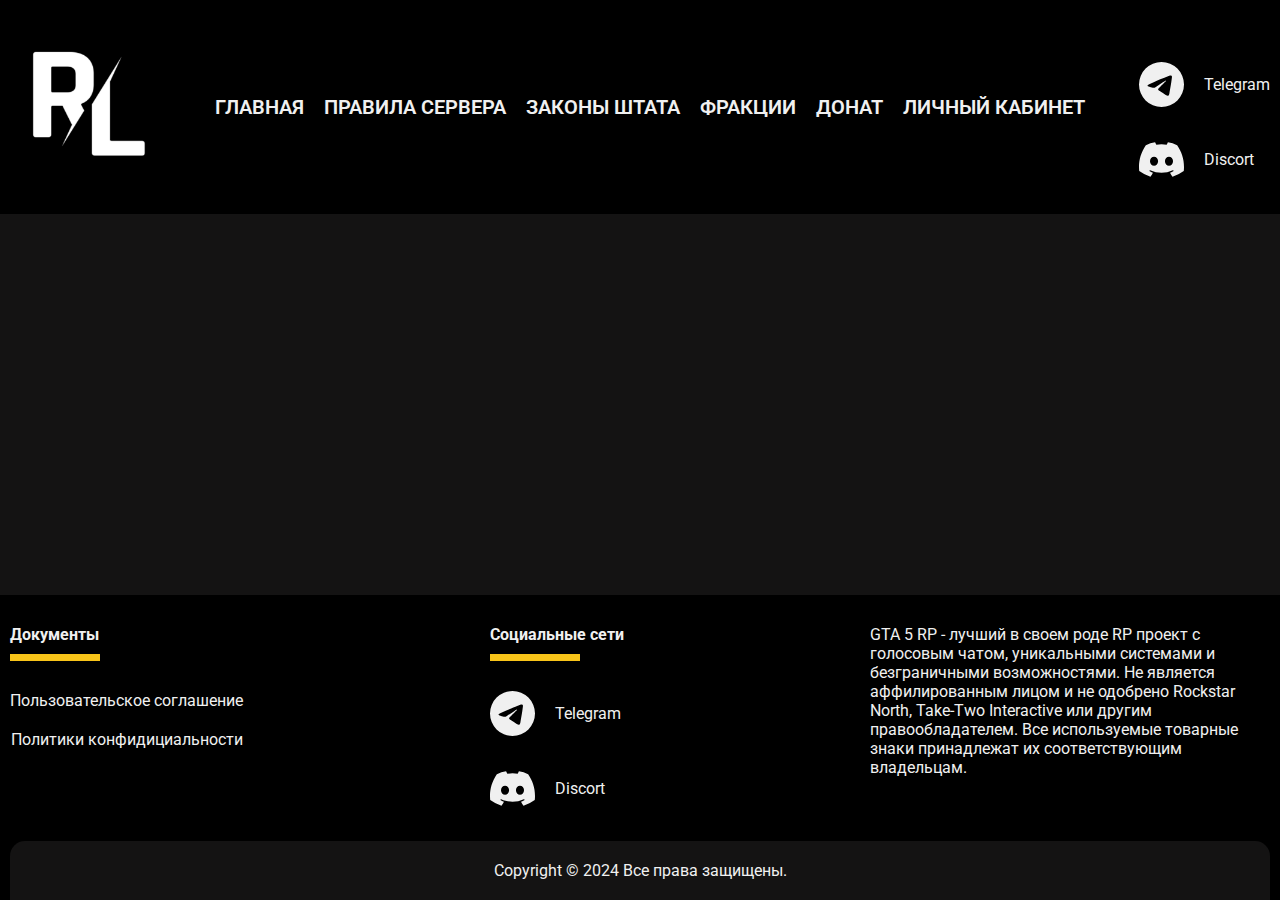
==== donat.html @ 2b6de6b2 "com6" ====
<!DOCTYPE html>
<html lang="ru">
  <head>
    <meta charset="UTF-8" />
    <meta name="viewport" content="width=device-width, initial-scale=1.0" />
    <meta name="author" content="dimas1993_13" />
    <link rel="stylesheet" href="./css/style.css" />
    <link rel="preconnect" href="https://fonts.googleapis.com" />
    <link rel="preconnect" href="https://fonts.gstatic.com" crossorigin />
    <link
      href="https://fonts.googleapis.com/css2?family=Roboto:ital,wght@0,100;0,300;0,400;0,500;0,700;0,900;1,100;1,300;1,400;1,500;1,700;1,900&display=swap"
      rel="stylesheet"
    />
    <title>GTA</title>
  </head>
  <body>
    <div class="wrapper">
      <header class="header">
        <div class="container">
          <div class="header__inner">
            <div class="logo">
              <a href="./index.html" class="logo__link"
                ><img src="./img/logo/logo.png" alt="logo" class="logo__img"
              /></a>
            </div>
            <ul class="nav__list">
              <li class="nav__item">
                <a href="./index.html" class="nav__link">Главная</a>
              </li>
              <li class="nav__item">
                <a href="./server-rules.html" class="nav__link"
                  >Правила сервера</a
                >
              </li>
              <li class="nav__item">
                <a href="./state-laws.html" class="nav__link">Законы штата</a>
              </li>
              <li class="nav__item">
                <a href="./fractions.html" class="nav__link">Фракции</a>
              </li>
              <li class="nav__item">
                <a href="./donat.html" class="nav__link">Донат</a>
              </li>
              <li class="nav__item">
                <a href="#" class="nav__link">Личный кабинет</a>
              </li>
            </ul>
            <ul class="social__list">
              <li class="social__item">
                <a href="#" class="social__link">
                  <svg
                    xmlns="http://www.w3.org/2000/svg"
                    fill="currentColor"
                    class="social__svg telegram"
                    viewBox="0 0 16 16"
                  >
                    <path
                      d="M16 8A8 8 0 1 1 0 8a8 8 0 0 1 16 0M8.287 5.906q-1.168.486-4.666 2.01-.567.225-.595.442c-.03.243.275.339.69.47l.175.055c.408.133.958.288 1.243.294q.39.01.868-.32 3.269-2.206 3.374-2.23c.05-.012.12-.026.166.016s.042.12.037.141c-.03.129-1.227 1.241-1.846 1.817-.193.18-.33.307-.358.336a8 8 0 0 1-.188.186c-.38.366-.664.64.015 1.088.327.216.589.393.85.571.284.194.568.387.936.629q.14.092.27.187c.331.236.63.448.997.414.214-.02.435-.22.547-.82.265-1.417.786-4.486.906-5.751a1.4 1.4 0 0 0-.013-.315.34.34 0 0 0-.114-.217.53.53 0 0 0-.31-.093c-.3.005-.763.166-2.984 1.09"
                    />
                  </svg>
                  <p class="social__name">Telegram</p>
                </a>
              </li>
              <li class="social__item">
                <a href="#" class="social__link">
                  <svg
                    xmlns="http://www.w3.org/2000/svg"
                    fill="currentColor"
                    class="social__svg discord"
                    viewBox="0 0 16 16"
                  >
                    <path
                      d="M13.545 2.907a13.2 13.2 0 0 0-3.257-1.011.05.05 0 0 0-.052.025c-.141.25-.297.577-.406.833a12.2 12.2 0 0 0-3.658 0 8 8 0 0 0-.412-.833.05.05 0 0 0-.052-.025c-1.125.194-2.22.534-3.257 1.011a.04.04 0 0 0-.021.018C.356 6.024-.213 9.047.066 12.032q.003.022.021.037a13.3 13.3 0 0 0 3.995 2.02.05.05 0 0 0 .056-.019q.463-.63.818-1.329a.05.05 0 0 0-.01-.059l-.018-.011a9 9 0 0 1-1.248-.595.05.05 0 0 1-.02-.066l.015-.019q.127-.095.248-.195a.05.05 0 0 1 .051-.007c2.619 1.196 5.454 1.196 8.041 0a.05.05 0 0 1 .053.007q.121.1.248.195a.05.05 0 0 1-.004.085 8 8 0 0 1-1.249.594.05.05 0 0 0-.03.03.05.05 0 0 0 .003.041c.24.465.515.909.817 1.329a.05.05 0 0 0 .056.019 13.2 13.2 0 0 0 4.001-2.02.05.05 0 0 0 .021-.037c.334-3.451-.559-6.449-2.366-9.106a.03.03 0 0 0-.02-.019m-8.198 7.307c-.789 0-1.438-.724-1.438-1.612s.637-1.613 1.438-1.613c.807 0 1.45.73 1.438 1.613 0 .888-.637 1.612-1.438 1.612m5.316 0c-.788 0-1.438-.724-1.438-1.612s.637-1.613 1.438-1.613c.807 0 1.451.73 1.438 1.613 0 .888-.631 1.612-1.438 1.612"
                    />
                  </svg>
                  <p class="social__name">Discort</p>
                </a>
              </li>
            </ul>
          </div>
        </div>
      </header>
      <main class="main"></main>
      <footer class="footer">
        <div class="container">
          <div class="footer__inner">
            <div class="footer__document">
              <h4 class="h4__title">Документы</h4>
              <div class="delimiter"></div>
              <ul class="document__list">
                <li class="document__item">
                  <a href="#" class="document__link"
                    >Пользовательское соглашение</a
                  >
                </li>
                <li class="document__item">
                  Политики конфидициальности<a
                    href="#"
                    class="document__link"
                  ></a>
                </li>
              </ul>
            </div>
            <div class="footer__social">
              <h4 class="h4__title">Социальные сети</h4>
              <div class="delimiter"></div>
              <ul class="social__list">
                <li class="social__item">
                  <a href="#" class="social__link">
                    <svg
                      xmlns="http://www.w3.org/2000/svg"
                      fill="currentColor"
                      class="social__svg telegram"
                      viewBox="0 0 16 16"
                    >
                      <path
                        d="M16 8A8 8 0 1 1 0 8a8 8 0 0 1 16 0M8.287 5.906q-1.168.486-4.666 2.01-.567.225-.595.442c-.03.243.275.339.69.47l.175.055c.408.133.958.288 1.243.294q.39.01.868-.32 3.269-2.206 3.374-2.23c.05-.012.12-.026.166.016s.042.12.037.141c-.03.129-1.227 1.241-1.846 1.817-.193.18-.33.307-.358.336a8 8 0 0 1-.188.186c-.38.366-.664.64.015 1.088.327.216.589.393.85.571.284.194.568.387.936.629q.14.092.27.187c.331.236.63.448.997.414.214-.02.435-.22.547-.82.265-1.417.786-4.486.906-5.751a1.4 1.4 0 0 0-.013-.315.34.34 0 0 0-.114-.217.53.53 0 0 0-.31-.093c-.3.005-.763.166-2.984 1.09"
                      />
                    </svg>
                    <p class="social__name">Telegram</p>
                  </a>
                </li>
                <li class="social__item">
                  <a href="#" class="social__link">
                    <svg
                      xmlns="http://www.w3.org/2000/svg"
                      fill="currentColor"
                      class="social__svg discord"
                      viewBox="0 0 16 16"
                    >
                      <path
                        d="M13.545 2.907a13.2 13.2 0 0 0-3.257-1.011.05.05 0 0 0-.052.025c-.141.25-.297.577-.406.833a12.2 12.2 0 0 0-3.658 0 8 8 0 0 0-.412-.833.05.05 0 0 0-.052-.025c-1.125.194-2.22.534-3.257 1.011a.04.04 0 0 0-.021.018C.356 6.024-.213 9.047.066 12.032q.003.022.021.037a13.3 13.3 0 0 0 3.995 2.02.05.05 0 0 0 .056-.019q.463-.63.818-1.329a.05.05 0 0 0-.01-.059l-.018-.011a9 9 0 0 1-1.248-.595.05.05 0 0 1-.02-.066l.015-.019q.127-.095.248-.195a.05.05 0 0 1 .051-.007c2.619 1.196 5.454 1.196 8.041 0a.05.05 0 0 1 .053.007q.121.1.248.195a.05.05 0 0 1-.004.085 8 8 0 0 1-1.249.594.05.05 0 0 0-.03.03.05.05 0 0 0 .003.041c.24.465.515.909.817 1.329a.05.05 0 0 0 .056.019 13.2 13.2 0 0 0 4.001-2.02.05.05 0 0 0 .021-.037c.334-3.451-.559-6.449-2.366-9.106a.03.03 0 0 0-.02-.019m-8.198 7.307c-.789 0-1.438-.724-1.438-1.612s.637-1.613 1.438-1.613c.807 0 1.45.73 1.438 1.613 0 .888-.637 1.612-1.438 1.612m5.316 0c-.788 0-1.438-.724-1.438-1.612s.637-1.613 1.438-1.613c.807 0 1.451.73 1.438 1.613 0 .888-.631 1.612-1.438 1.612"
                      />
                    </svg>
                    <p class="social__name">Discort</p>
                  </a>
                </li>
              </ul>
            </div>
            <div class="footer__description">
              <p class="description__text">
                GTA 5 RP - лучший в своем роде RP проект c голосовым чатом,
                уникальными системами и безграничными возможностями. Не является
                аффилированным лицом и не одобрено Rockstar North, Take-Two
                Interactive или другим правообладателем. Все используемые
                товарные знаки принадлежат их соответствующим владельцам.
              </p>
            </div>
          </div>
          <div class="footer__bottom">
            <p class="footer__copyright">
              Copyright © 2024 Все права защищены.
            </p>
          </div>
        </div>
      </footer>
    </div>
  </body>
</html>
---- css/style.css ----
html {
  box-sizing: border-box;
}
*,
*::after,
*::before {
  box-sizing: inherit;
  margin: 0;
  padding: 0;
}
ul {
  list-style-type: none;
}
a {
  text-decoration: none;
  color: inherit;
}
.container {
  max-width: 1650px;
  margin: 0 auto;
  padding: 0 10px;
}

body {
  background-color: #141313;
  font-family: 'Roboto', sans-serif;
  /* font-family: "Lobster", sans-serif; */
  font-size: 16px;
  color: #f0f0f0;
}
html,
body {
  height: 100%;
}
.wrapper {
  min-height: 100%;
  display: flex;
  flex-direction: column;
}
.main {
  flex-grow: 1;
}

/* header */
.header {
  background-color: rgb(0, 0, 0);
}

.header__inner {
  padding: 30px 0;
  display: flex;
  justify-content: space-between;
  align-items: center;
  gap: 30px;
}

.logo__img {
  width: 150px;
}
.nav__list {
  display: flex;
  justify-content: center;
  align-items: center;
  gap: 20px;
  font-size: 20px;
  text-transform: uppercase;
}
.nav__item {
  font-weight: 600;
  transition: color 0.2s ease-in;
}
.nav__item:hover {
  color: #f8c419;
}
.social__list {
  display: flex;
  justify-content: center;
  align-items: center;
  gap: 30px;
}

.social__svg {
  width: 45px;
  color: #f0f0f0;
  transition: color 0.2s ease-in;
}
.social__svg:hover {
  color: #f8c419;
}

/* home */

.home {
  position: relative;
  background-image: url(.././img/home/home-bg2.jpg);
  background-repeat: no-repeat;
  background-position: center center;
  background-size: cover;
}
.home::before {
  content: '';
  position: absolute;
  width: 100%;
  height: 100%;
  background-color: #0000006b;
}
.home__inner {
  position: relative;
  padding: 100px 0 120px;
}
.title-h2 {
  font-size: 50px;
}
.title-h1 span {
  color: #f8c419;
}
.title-h1 {
  font-size: 250px;
}
.home-subtitle__wrapper {
  padding: 20px 0 20px 3px;
}
.home-subtitle {
  font-size: 25px;
  border-left: 10px solid #f8c419;
  padding-left: 20px;
}
.home__link-wrapper {
  padding-top: 20px;
  padding-left: 3px;
}
.home__link {
  padding: 20px 50px;
  background-color: #f8c419;
  text-transform: uppercase;
  font-size: 35px;
  font-weight: 500;
  transition: all 0.2s ease;
}
.home__link:hover {
  background-color: #141313;
  color: #f8c419;
}

/* present */

.present {
  background-color: #141313;
}
.present__inner {
  display: flex;
  gap: 20px;
  padding: 100px 0 100px;
}
.present__img-wrapper {
}
.present__img {
  border-radius: 20px;
  width: 800px;
}

.present__description {
  text-align: start;
}
.title-h3 {
  font-size: 75px;
}
.title-h2--uppercase {
  text-transform: uppercase;
}
.title-h3--yellow {
  text-transform: uppercase;
  color: #f8c419;
}
.present__text {
  padding-top: 40px;
  font-size: 30px;
  font-weight: 500;
  color: #f0f0f0;
  line-height: 1.5;
  text-align: start;
  max-width: 1116px;
}

/* step */

.step {
  background: #000000;
  background: linear-gradient(0deg, #000000 38%, #141313 100%);
}
.step__inner {
  padding: 110px 0 110px;
  display: flex;
  flex-direction: column;
  align-items: center;
  justify-content: space-between;
  gap:20px;
}

.title-h2--uppercase {
  text-transform: uppercase;
}

.title-h2--pt{
  padding-top: 25px;
}
.step__list {
  padding-top: 80px;
  display: flex;
  justify-content: space-between;
  gap: 30px;
}
.step__item {
}
.step__card {
  display: flex;
  align-items:start;
  flex-direction: column;
  gap: 25px;
  padding: 25px 0 ;
  max-width: 500px;
}
.title__h4 {
}
.title-h4--uppercase {
  text-transform: uppercase;
}
.title-h4--yellow{
  color: #f8c419;
}

.step__card-text {

  font-size: 20px;
  font-weight: 500;
  color: #f0f0f0;
  line-height: 1.5;
  text-align: start;
  max-width: 450px ;
}
.step__card-link {
  color: #f8c419
}
.step__card-btn {
}
.step__card-btn {

  padding: 20px 20px;
  background-color: #f8c419;
  text-transform: uppercase;
  font-size: 25px;
  font-weight: 500;
  transition: all 0.2s ease;

}
.step__card-btn:hover {
  background-color: #141313;
  color: #f8c419;
}

/* footer */
.footer {
  background-color: rgb(0, 0, 0);
}
.footer__inner {
  padding: 30px 0;
  display: flex;
  justify-content: space-between;
}
.delimiter {
  margin-top: 10px;
  width: 90px;
  height: 7px;
  background-color: #f8c419;
}

.title__h4 {
  font-size: 30px;
  font-weight: 500;
}
.document__list {
  display: flex;
  flex-direction: column;
  justify-content: center;
  align-items: center;
  gap: 20px;
  margin-top: 30px;
}
.document__item {
  transition: color 0.2s ease-in;
}
.document__item:hover {
  color: #f8c419;
}

.social__list {
  display: flex;
  flex-direction: column;
  align-items: start;

  margin-top: 30px;
}

.social__link {
  display: flex;
  justify-content: center;
  align-items: center;
  gap: 20px;
}

.footer__description {
  max-width: 400px;
}

.footer__bottom {
  background-color: #141313;
  padding: 20px 0;
  border-radius: 15px 15px 0 0;
}
.footer__copyright {
  text-align: center;
}
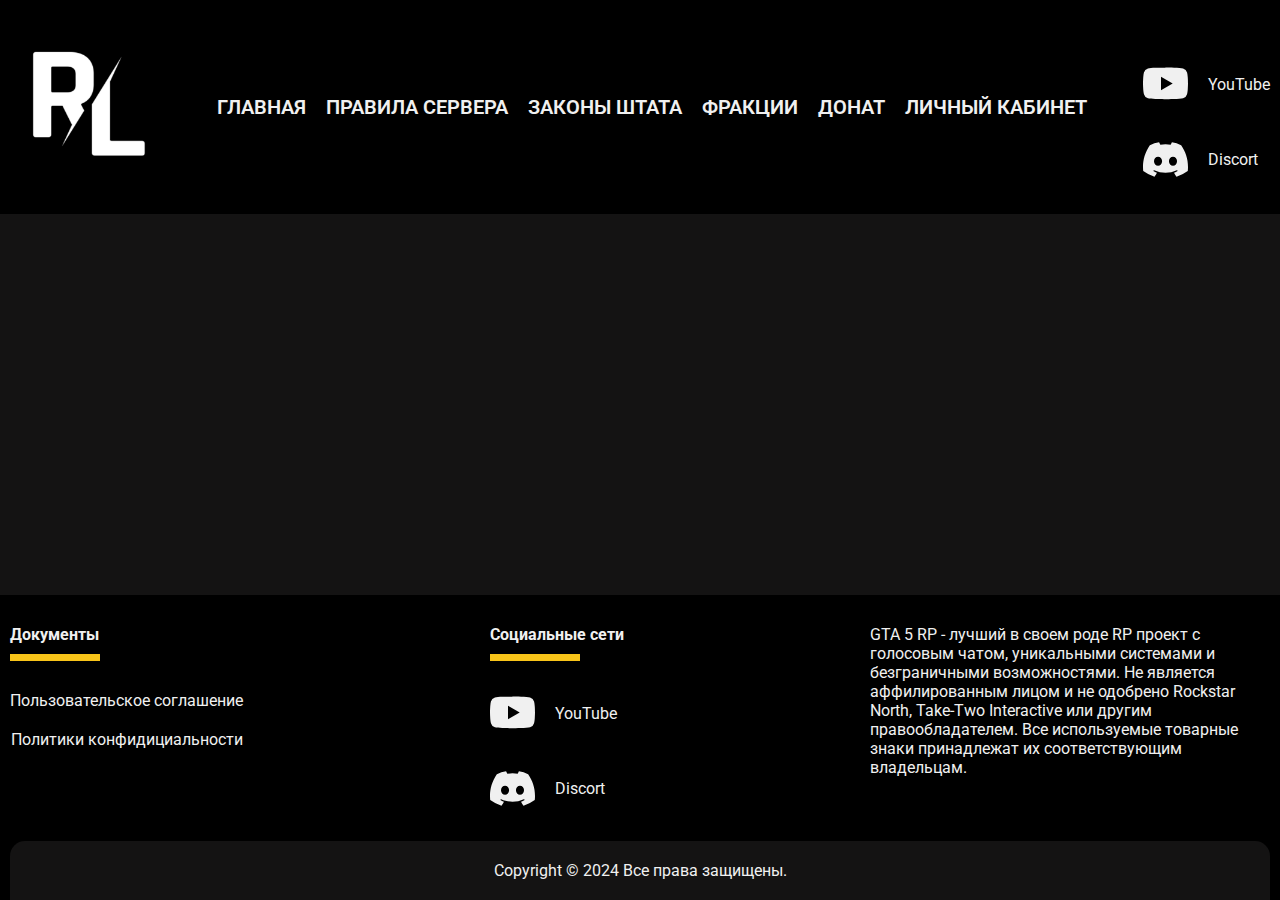
==== commit fc194402: "commit10" ====
--- a/donat.html
+++ b/donat.html
@@ -48,17 +48,10 @@
             <ul class="social__list">
               <li class="social__item">
                 <a href="#" class="social__link">
-                  <svg
-                    xmlns="http://www.w3.org/2000/svg"
-                    fill="currentColor"
-                    class="social__svg telegram"
-                    viewBox="0 0 16 16"
-                  >
-                    <path
-                      d="M16 8A8 8 0 1 1 0 8a8 8 0 0 1 16 0M8.287 5.906q-1.168.486-4.666 2.01-.567.225-.595.442c-.03.243.275.339.69.47l.175.055c.408.133.958.288 1.243.294q.39.01.868-.32 3.269-2.206 3.374-2.23c.05-.012.12-.026.166.016s.042.12.037.141c-.03.129-1.227 1.241-1.846 1.817-.193.18-.33.307-.358.336a8 8 0 0 1-.188.186c-.38.366-.664.64.015 1.088.327.216.589.393.85.571.284.194.568.387.936.629q.14.092.27.187c.331.236.63.448.997.414.214-.02.435-.22.547-.82.265-1.417.786-4.486.906-5.751a1.4 1.4 0 0 0-.013-.315.34.34 0 0 0-.114-.217.53.53 0 0 0-.31-.093c-.3.005-.763.166-2.984 1.09"
-                    />
+                  <svg xmlns="http://www.w3.org/2000/svg" fill="currentColor" class="social__svg youtube" viewBox="0 0 16 16">
+                    <path d="M8.051 1.999h.089c.822.003 4.987.033 6.11.335a2.01 2.01 0 0 1 1.415 1.42c.101.38.172.883.22 1.402l.01.104.022.26.008.104c.065.914.073 1.77.074 1.957v.075c-.001.194-.01 1.108-.082 2.06l-.008.105-.009.104c-.05.572-.124 1.14-.235 1.558a2.01 2.01 0 0 1-1.415 1.42c-1.16.312-5.569.334-6.18.335h-.142c-.309 0-1.587-.006-2.927-.052l-.17-.006-.087-.004-.171-.007-.171-.007c-1.11-.049-2.167-.128-2.654-.26a2.01 2.01 0 0 1-1.415-1.419c-.111-.417-.185-.986-.235-1.558L.09 9.82l-.008-.104A31 31 0 0 1 0 7.68v-.123c.002-.215.01-.958.064-1.778l.007-.103.003-.052.008-.104.022-.26.01-.104c.048-.519.119-1.023.22-1.402a2.01 2.01 0 0 1 1.415-1.42c.487-.13 1.544-.21 2.654-.26l.17-.007.172-.006.086-.003.171-.007A100 100 0 0 1 7.858 2zM6.4 5.209v4.818l4.157-2.408z"/>
                   </svg>
-                  <p class="social__name">Telegram</p>
+                  <p class="social__name">YouTube</p>
                 </a>
               </li>
               <li class="social__item">
@@ -107,17 +100,10 @@
               <ul class="social__list">
                 <li class="social__item">
                   <a href="#" class="social__link">
-                    <svg
-                      xmlns="http://www.w3.org/2000/svg"
-                      fill="currentColor"
-                      class="social__svg telegram"
-                      viewBox="0 0 16 16"
-                    >
-                      <path
-                        d="M16 8A8 8 0 1 1 0 8a8 8 0 0 1 16 0M8.287 5.906q-1.168.486-4.666 2.01-.567.225-.595.442c-.03.243.275.339.69.47l.175.055c.408.133.958.288 1.243.294q.39.01.868-.32 3.269-2.206 3.374-2.23c.05-.012.12-.026.166.016s.042.12.037.141c-.03.129-1.227 1.241-1.846 1.817-.193.18-.33.307-.358.336a8 8 0 0 1-.188.186c-.38.366-.664.64.015 1.088.327.216.589.393.85.571.284.194.568.387.936.629q.14.092.27.187c.331.236.63.448.997.414.214-.02.435-.22.547-.82.265-1.417.786-4.486.906-5.751a1.4 1.4 0 0 0-.013-.315.34.34 0 0 0-.114-.217.53.53 0 0 0-.31-.093c-.3.005-.763.166-2.984 1.09"
-                      />
+                    <svg xmlns="http://www.w3.org/2000/svg" fill="currentColor" class="social__svg youtube" viewBox="0 0 16 16">
+                      <path d="M8.051 1.999h.089c.822.003 4.987.033 6.11.335a2.01 2.01 0 0 1 1.415 1.42c.101.38.172.883.22 1.402l.01.104.022.26.008.104c.065.914.073 1.77.074 1.957v.075c-.001.194-.01 1.108-.082 2.06l-.008.105-.009.104c-.05.572-.124 1.14-.235 1.558a2.01 2.01 0 0 1-1.415 1.42c-1.16.312-5.569.334-6.18.335h-.142c-.309 0-1.587-.006-2.927-.052l-.17-.006-.087-.004-.171-.007-.171-.007c-1.11-.049-2.167-.128-2.654-.26a2.01 2.01 0 0 1-1.415-1.419c-.111-.417-.185-.986-.235-1.558L.09 9.82l-.008-.104A31 31 0 0 1 0 7.68v-.123c.002-.215.01-.958.064-1.778l.007-.103.003-.052.008-.104.022-.26.01-.104c.048-.519.119-1.023.22-1.402a2.01 2.01 0 0 1 1.415-1.42c.487-.13 1.544-.21 2.654-.26l.17-.007.172-.006.086-.003.171-.007A100 100 0 0 1 7.858 2zM6.4 5.209v4.818l4.157-2.408z"/>
                     </svg>
-                    <p class="social__name">Telegram</p>
+                    <p class="social__name">YouTube</p>
                   </a>
                 </li>
                 <li class="social__item">
--- a/css/style.css
+++ b/css/style.css
@@ -84,8 +84,11 @@
   color: #f0f0f0;
   transition: color 0.2s ease-in;
 }
-.social__svg:hover {
-  color: #f8c419;
+.social__svg.discord:hover {
+  color: #1D23BE;
+}
+.social__svg.youtube:hover {
+  color: #FF0000;
 }
 
 /* home */
@@ -153,10 +156,11 @@
   padding: 100px 0 100px;
 }
 .present__img-wrapper {
+  max-width: 800px;
 }
 .present__img {
   border-radius: 20px;
-  width: 800px;
+  width: 100%;
 }
 
 .present__description {
@@ -185,77 +189,175 @@
 /* step */
 
 .step {
-  background: #000000;
-  background: linear-gradient(0deg, #000000 38%, #141313 100%);
+  /* background: #000000;
+  background: linear-gradient(0deg, #000000 38%, #141313 100%); */
+  position: relative;
+  background: url(../img/step/step-bg.jpg) center center / cover no-repeat;
+  width: 100%;
+}
+.step::before {
+  content: '';
+  position: absolute;
+  width: 100%;
+  height: 100%;
+  background-color: #171717a5;
 }
 .step__inner {
-  padding: 110px 0 110px;
+  position: relative;
+  padding: 195px 0 195px;
   display: flex;
   flex-direction: column;
   align-items: center;
   justify-content: space-between;
-  gap:20px;
+  gap: 20px;
 }
 
 .title-h2--uppercase {
   text-transform: uppercase;
 }
 
-.title-h2--pt{
+.title-h2--pt {
   padding-top: 25px;
 }
 .step__list {
   padding-top: 80px;
   display: flex;
-  justify-content: space-between;
+  justify-content: center;
+  align-items: start;
+  flex-wrap: wrap;
   gap: 30px;
-}
-.step__item {
-}
+  margin: 0 auto;
+}
+
 .step__card {
   display: flex;
-  align-items:start;
+  align-items: start;
   flex-direction: column;
   gap: 25px;
-  padding: 25px 0 ;
+  /* padding: 25px 0 ; */
   max-width: 500px;
 }
-.title__h4 {
-}
+
 .title-h4--uppercase {
   text-transform: uppercase;
 }
-.title-h4--yellow{
+.title-h4--yellow {
   color: #f8c419;
 }
 
 .step__card-text {
-
   font-size: 20px;
   font-weight: 500;
   color: #f0f0f0;
   line-height: 1.5;
   text-align: start;
-  max-width: 450px ;
 }
 .step__card-link {
-  color: #f8c419
-}
+  color: #f8c419;
+}
+
 .step__card-btn {
-}
-.step__card-btn {
-
   padding: 20px 20px;
   background-color: #f8c419;
   text-transform: uppercase;
   font-size: 25px;
   font-weight: 500;
   transition: all 0.2s ease;
-
 }
 .step__card-btn:hover {
   background-color: #141313;
   color: #f8c419;
+}
+
+/* adwance */
+
+.adwance {
+  background: #000000;
+  background: linear-gradient(0deg, #000000 38%, #141313 100%);
+}
+
+.awance__inner {
+
+  padding: 110px 15px;
+}
+.adwance__list {
+  
+  display: flex;
+  justify-content: space-around;
+  flex-wrap: wrap;
+  gap: 25px;
+}
+.adwance__item {
+
+  width: 650px;
+  min-height: 350px;
+  background-color:#f8c419;
+
+}
+.adwance__item--bg {
+  background-color:#141313;
+}
+.adwance__item-wrapper1 {
+  padding: 50px 80px;
+  display: flex;
+  flex-direction: column;
+  align-items: center;
+  gap: 20px;
+  
+}
+.adwance__item-wrapper2 {
+
+  padding: 50px 80px;
+  display: flex;
+  flex-direction: column;
+  align-items: center;
+  gap: 20px;
+  color:#000000;
+}
+.adwance__icon{
+width: 60px;
+
+}
+.book{
+
+}
+.chat{
+
+}
+.title__h4 {
+}
+.title-h4--uppercase {
+}
+.adwance__text {
+}
+.adwance__btn1 {
+  padding: 20px 20px;
+  background-color: #f8c419;
+  text-transform: uppercase;
+  
+  color:#000000;
+  font-size: 25px;
+  font-weight: 500;
+  transition: all 0.2s ease;
+}
+.adwance__btn1:hover {
+  background-color: #000000;
+  color: #f8c419;
+}
+.adwance__btn2 {
+  padding: 20px 20px;
+  background-color: #141313;
+  color: #f0f0f0;
+  text-transform: uppercase;
+  font-size: 25px;
+  font-weight: 500;
+  transition: all 0.2s ease;
+}
+.adwance__btn2:hover {
+  /* background-color: #2c2c2c;
+  color: #f8c419; */
+  background-color: #faf607;
+  color: #000000;
 }
 
 /* footer */
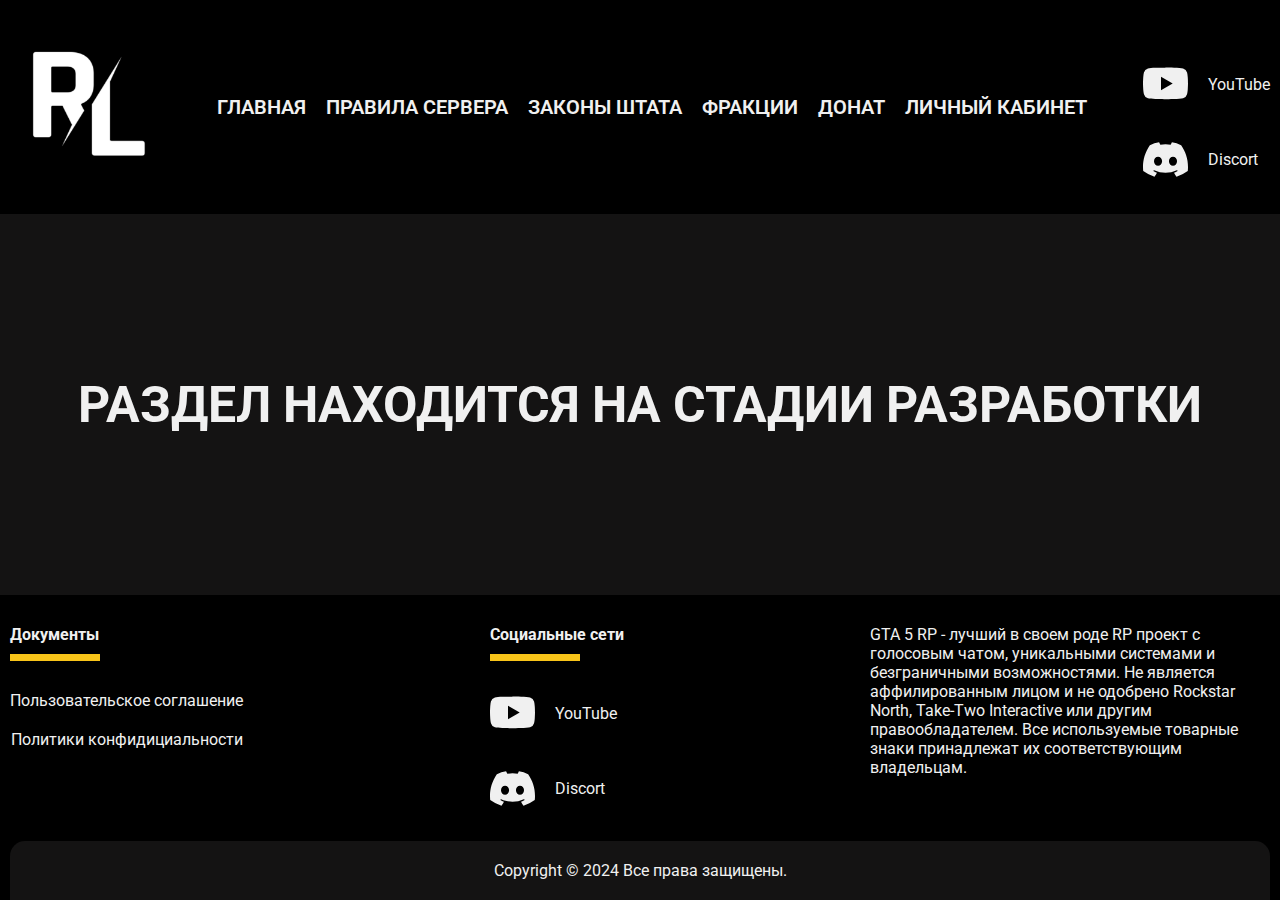
==== commit 8d3d0a1c: "com21" ====
--- a/donat.html
+++ b/donat.html
@@ -5,13 +5,14 @@
     <meta name="viewport" content="width=device-width, initial-scale=1.0" />
     <meta name="author" content="dimas1993_13" />
     <link rel="stylesheet" href="./css/style.css" />
+    <link rel="stylesheet" href="./css/donat.css">
     <link rel="preconnect" href="https://fonts.googleapis.com" />
     <link rel="preconnect" href="https://fonts.gstatic.com" crossorigin />
     <link
       href="https://fonts.googleapis.com/css2?family=Roboto:ital,wght@0,100;0,300;0,400;0,500;0,700;0,900;1,100;1,300;1,400;1,500;1,700;1,900&display=swap"
       rel="stylesheet"
     />
-    <title>GTA</title>
+    <title>Donat</title>
   </head>
   <body>
     <div class="wrapper">
@@ -42,12 +43,12 @@
                 <a href="./donat.html" class="nav__link">Донат</a>
               </li>
               <li class="nav__item">
-                <a href="#" class="nav__link">Личный кабинет</a>
+                <a href="./personal-area.html" class="nav__link">Личный кабинет</a>
               </li>
             </ul>
             <ul class="social__list">
               <li class="social__item">
-                <a href="#" class="social__link">
+                <a href="https://www.youtube.com/@RealLifeGTA-5/videos" target="_blank" class="social__link">
                   <svg xmlns="http://www.w3.org/2000/svg" fill="currentColor" class="social__svg youtube" viewBox="0 0 16 16">
                     <path d="M8.051 1.999h.089c.822.003 4.987.033 6.11.335a2.01 2.01 0 0 1 1.415 1.42c.101.38.172.883.22 1.402l.01.104.022.26.008.104c.065.914.073 1.77.074 1.957v.075c-.001.194-.01 1.108-.082 2.06l-.008.105-.009.104c-.05.572-.124 1.14-.235 1.558a2.01 2.01 0 0 1-1.415 1.42c-1.16.312-5.569.334-6.18.335h-.142c-.309 0-1.587-.006-2.927-.052l-.17-.006-.087-.004-.171-.007-.171-.007c-1.11-.049-2.167-.128-2.654-.26a2.01 2.01 0 0 1-1.415-1.419c-.111-.417-.185-.986-.235-1.558L.09 9.82l-.008-.104A31 31 0 0 1 0 7.68v-.123c.002-.215.01-.958.064-1.778l.007-.103.003-.052.008-.104.022-.26.01-.104c.048-.519.119-1.023.22-1.402a2.01 2.01 0 0 1 1.415-1.42c.487-.13 1.544-.21 2.654-.26l.17-.007.172-.006.086-.003.171-.007A100 100 0 0 1 7.858 2zM6.4 5.209v4.818l4.157-2.408z"/>
                   </svg>
@@ -55,7 +56,7 @@
                 </a>
               </li>
               <li class="social__item">
-                <a href="#" class="social__link">
+                <a href="https://discord.com/invite/Gjc3eGXeGS" target="_blank" class="social__link">
                   <svg
                     xmlns="http://www.w3.org/2000/svg"
                     fill="currentColor"
@@ -73,7 +74,15 @@
           </div>
         </div>
       </header>
-      <main class="main"></main>
+      <main class="main">
+        <div class="container">
+          <div class="main__inner">
+            <h2 class="title-h2 title-h2--uppercase">
+              Раздел находится на стадии разработки
+            </h2>
+          </div>
+        </div>
+      </main>
       <footer class="footer">
         <div class="container">
           <div class="footer__inner">
@@ -99,7 +108,7 @@
               <div class="delimiter"></div>
               <ul class="social__list">
                 <li class="social__item">
-                  <a href="#" class="social__link">
+                  <a href="https://www.youtube.com/@RealLifeGTA-5/videos" target="_blank" class="social__link">
                     <svg xmlns="http://www.w3.org/2000/svg" fill="currentColor" class="social__svg youtube" viewBox="0 0 16 16">
                       <path d="M8.051 1.999h.089c.822.003 4.987.033 6.11.335a2.01 2.01 0 0 1 1.415 1.42c.101.38.172.883.22 1.402l.01.104.022.26.008.104c.065.914.073 1.77.074 1.957v.075c-.001.194-.01 1.108-.082 2.06l-.008.105-.009.104c-.05.572-.124 1.14-.235 1.558a2.01 2.01 0 0 1-1.415 1.42c-1.16.312-5.569.334-6.18.335h-.142c-.309 0-1.587-.006-2.927-.052l-.17-.006-.087-.004-.171-.007-.171-.007c-1.11-.049-2.167-.128-2.654-.26a2.01 2.01 0 0 1-1.415-1.419c-.111-.417-.185-.986-.235-1.558L.09 9.82l-.008-.104A31 31 0 0 1 0 7.68v-.123c.002-.215.01-.958.064-1.778l.007-.103.003-.052.008-.104.022-.26.01-.104c.048-.519.119-1.023.22-1.402a2.01 2.01 0 0 1 1.415-1.42c.487-.13 1.544-.21 2.654-.26l.17-.007.172-.006.086-.003.171-.007A100 100 0 0 1 7.858 2zM6.4 5.209v4.818l4.157-2.408z"/>
                     </svg>
@@ -107,7 +116,7 @@
                   </a>
                 </li>
                 <li class="social__item">
-                  <a href="#" class="social__link">
+                  <a href="https://discord.com/invite/Gjc3eGXeGS" target="_blank" class="social__link">
                     <svg
                       xmlns="http://www.w3.org/2000/svg"
                       fill="currentColor"
--- a/css/donat.css
+++ b/css/donat.css
@@ -0,0 +1,9 @@
+.main {
+  display: flex;
+  justify-content: center;
+  align-items:center;
+}
+.main__inner {
+
+}
+
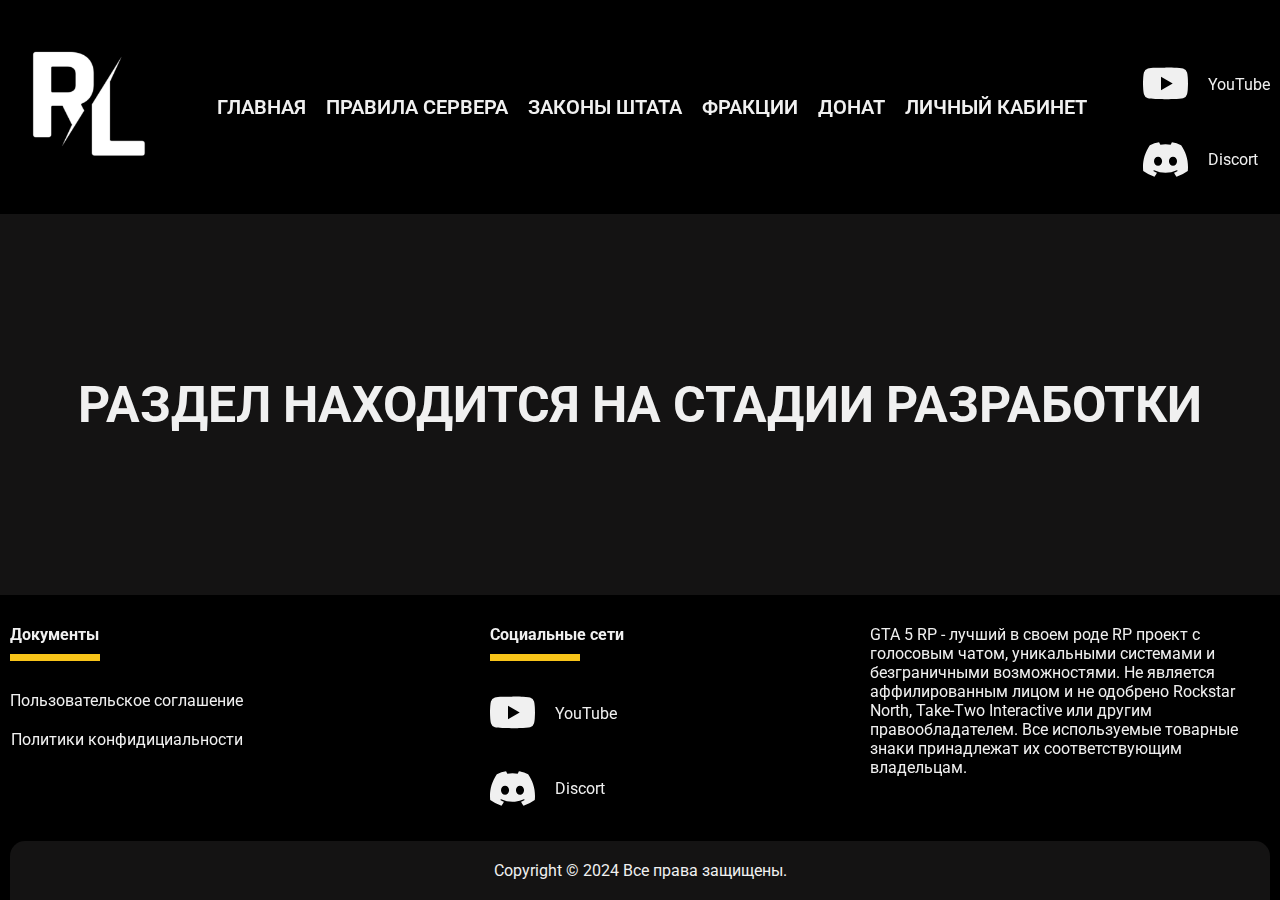
==== commit 8b91b0d0: "com23" ====
--- a/donat.html
+++ b/donat.html
@@ -4,6 +4,7 @@
     <meta charset="UTF-8" />
     <meta name="viewport" content="width=device-width, initial-scale=1.0" />
     <meta name="author" content="dimas1993_13" />
+    <link href="https://unpkg.com/aos@2.3.1/dist/aos.css" rel="stylesheet">
     <link rel="stylesheet" href="./css/style.css" />
     <link rel="stylesheet" href="./css/donat.css">
     <link rel="preconnect" href="https://fonts.googleapis.com" />
@@ -18,7 +19,7 @@
     <div class="wrapper">
       <header class="header">
         <div class="container">
-          <div class="header__inner">
+          <div data-aos="fade-down" class="header__inner">
             <div class="logo">
               <a href="./index.html" class="logo__link"
                 ><img src="./img/logo/logo.png" alt="logo" class="logo__img"
@@ -85,7 +86,7 @@
       </main>
       <footer class="footer">
         <div class="container">
-          <div class="footer__inner">
+          <div data-aos="fade-up" class="footer__inner">
             <div class="footer__document">
               <h4 class="h4__title">Документы</h4>
               <div class="delimiter"></div>
@@ -150,5 +151,7 @@
         </div>
       </footer>
     </div>
+    <script src="https://unpkg.com/aos@2.3.1/dist/aos.js"></script>
+    <script src="./js/main.js"></script>
   </body>
 </html>
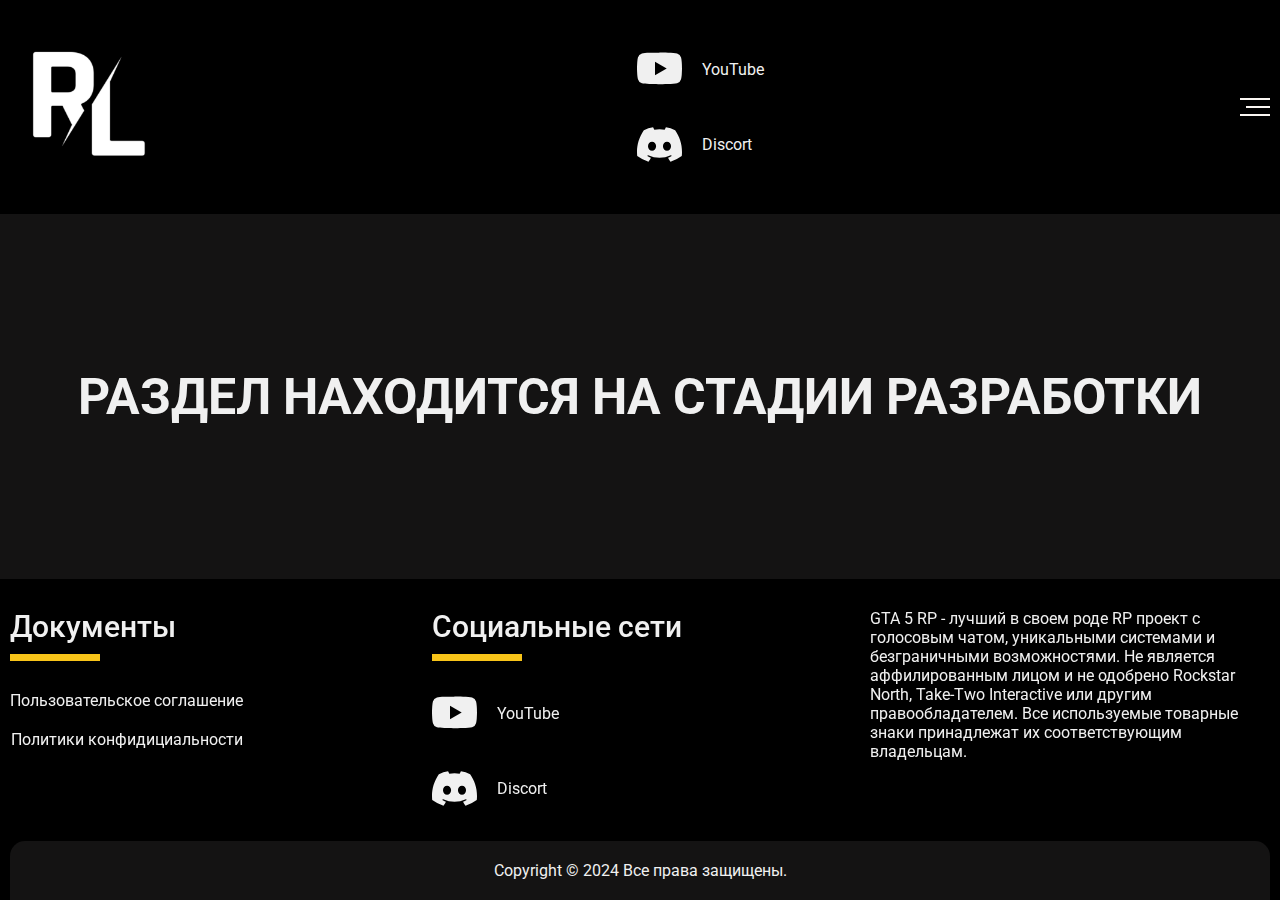
==== commit 45d15381: "mobi1" ====
--- a/donat.html
+++ b/donat.html
@@ -5,8 +5,8 @@
     <meta name="viewport" content="width=device-width, initial-scale=1.0" />
     <meta name="author" content="dimas1993_13" />
     <link href="https://unpkg.com/aos@2.3.1/dist/aos.css" rel="stylesheet">
+    <link rel="stylesheet" href="./css/donat.css">
     <link rel="stylesheet" href="./css/style.css" />
-    <link rel="stylesheet" href="./css/donat.css">
     <link rel="preconnect" href="https://fonts.googleapis.com" />
     <link rel="preconnect" href="https://fonts.gstatic.com" crossorigin />
     <link
@@ -19,39 +19,53 @@
     <div class="wrapper">
       <header class="header">
         <div class="container">
-          <div data-aos="fade-down" class="header__inner">
+          <div class="header__inner">
             <div class="logo">
               <a href="./index.html" class="logo__link"
                 ><img src="./img/logo/logo.png" alt="logo" class="logo__img"
               /></a>
             </div>
-            <ul class="nav__list">
-              <li class="nav__item">
-                <a href="./index.html" class="nav__link">Главная</a>
-              </li>
-              <li class="nav__item">
-                <a href="./server-rules.html" class="nav__link"
-                  >Правила сервера</a
-                >
-              </li>
-              <li class="nav__item">
-                <a href="./state-laws.html" class="nav__link">Законы штата</a>
-              </li>
-              <li class="nav__item">
-                <a href="./fractions.html" class="nav__link">Фракции</a>
-              </li>
-              <li class="nav__item">
-                <a href="./donat.html" class="nav__link">Донат</a>
-              </li>
-              <li class="nav__item">
-                <a href="./personal-area.html" class="nav__link">Личный кабинет</a>
-              </li>
-            </ul>
+            <nav class="nav">
+
+              <ul class="nav__list">
+                <li class="nav__item">
+                  <a href="./index.html" class="nav__link">Главная</a>
+                </li>
+                <li class="nav__item">
+                  <a href="./server-rules.html" class="nav__link"
+                    >Правила сервера</a
+                  >
+                </li>
+                <li class="nav__item">
+                  <a href="./state-laws.html" class="nav__link">Законы штата</a>
+                </li>
+                <li class="nav__item">
+                  <a href="./fractions.html" class="nav__link">Фракции</a>
+                </li>
+                <li class="nav__item">
+                  <a href="./donat.html" class="nav__link">Донат</a>
+                </li>
+                <li class="nav__item">
+                  <a href="./personal-area.html" class="nav__link">Личный кабинет</a>
+                </li>
+              </ul>
+            </nav>
+
+
+
+
             <ul class="social__list">
               <li class="social__item">
                 <a href="https://www.youtube.com/@RealLifeGTA-5/videos" target="_blank" class="social__link">
-                  <svg xmlns="http://www.w3.org/2000/svg" fill="currentColor" class="social__svg youtube" viewBox="0 0 16 16">
-                    <path d="M8.051 1.999h.089c.822.003 4.987.033 6.11.335a2.01 2.01 0 0 1 1.415 1.42c.101.38.172.883.22 1.402l.01.104.022.26.008.104c.065.914.073 1.77.074 1.957v.075c-.001.194-.01 1.108-.082 2.06l-.008.105-.009.104c-.05.572-.124 1.14-.235 1.558a2.01 2.01 0 0 1-1.415 1.42c-1.16.312-5.569.334-6.18.335h-.142c-.309 0-1.587-.006-2.927-.052l-.17-.006-.087-.004-.171-.007-.171-.007c-1.11-.049-2.167-.128-2.654-.26a2.01 2.01 0 0 1-1.415-1.419c-.111-.417-.185-.986-.235-1.558L.09 9.82l-.008-.104A31 31 0 0 1 0 7.68v-.123c.002-.215.01-.958.064-1.778l.007-.103.003-.052.008-.104.022-.26.01-.104c.048-.519.119-1.023.22-1.402a2.01 2.01 0 0 1 1.415-1.42c.487-.13 1.544-.21 2.654-.26l.17-.007.172-.006.086-.003.171-.007A100 100 0 0 1 7.858 2zM6.4 5.209v4.818l4.157-2.408z"/>
+                  <svg
+                    xmlns="http://www.w3.org/2000/svg"
+                    fill="currentColor"
+                    class="social__svg youtube"
+                    viewBox="0 0 16 16"
+                  >
+                    <path
+                      d="M8.051 1.999h.089c.822.003 4.987.033 6.11.335a2.01 2.01 0 0 1 1.415 1.42c.101.38.172.883.22 1.402l.01.104.022.26.008.104c.065.914.073 1.77.074 1.957v.075c-.001.194-.01 1.108-.082 2.06l-.008.105-.009.104c-.05.572-.124 1.14-.235 1.558a2.01 2.01 0 0 1-1.415 1.42c-1.16.312-5.569.334-6.18.335h-.142c-.309 0-1.587-.006-2.927-.052l-.17-.006-.087-.004-.171-.007-.171-.007c-1.11-.049-2.167-.128-2.654-.26a2.01 2.01 0 0 1-1.415-1.419c-.111-.417-.185-.986-.235-1.558L.09 9.82l-.008-.104A31 31 0 0 1 0 7.68v-.123c.002-.215.01-.958.064-1.778l.007-.103.003-.052.008-.104.022-.26.01-.104c.048-.519.119-1.023.22-1.402a2.01 2.01 0 0 1 1.415-1.42c.487-.13 1.544-.21 2.654-.26l.17-.007.172-.006.086-.003.171-.007A100 100 0 0 1 7.858 2zM6.4 5.209v4.818l4.157-2.408z"
+                    />
                   </svg>
                   <p class="social__name">YouTube</p>
                 </a>
@@ -72,6 +86,9 @@
                 </a>
               </li>
             </ul>
+            <div class="burger">
+              <span></span>
+            </div>
           </div>
         </div>
       </header>
@@ -88,7 +105,7 @@
         <div class="container">
           <div data-aos="fade-up" class="footer__inner">
             <div class="footer__document">
-              <h4 class="h4__title">Документы</h4>
+              <h4 class="title__h4">Документы</h4>
               <div class="delimiter"></div>
               <ul class="document__list">
                 <li class="document__item">
@@ -97,21 +114,27 @@
                   >
                 </li>
                 <li class="document__item">
-                  Политики конфидициальности<a
-                    href="#"
-                    class="document__link"
-                  ></a>
+                  <a href="#" class="document__link"
+                    >Политики конфидициальности</a
+                  >
                 </li>
               </ul>
             </div>
             <div class="footer__social">
-              <h4 class="h4__title">Социальные сети</h4>
+              <h4 class="title__h4">Социальные сети</h4>
               <div class="delimiter"></div>
-              <ul class="social__list">
+              <ul class="footer__social--mt social__list">
                 <li class="social__item">
                   <a href="https://www.youtube.com/@RealLifeGTA-5/videos" target="_blank" class="social__link">
-                    <svg xmlns="http://www.w3.org/2000/svg" fill="currentColor" class="social__svg youtube" viewBox="0 0 16 16">
-                      <path d="M8.051 1.999h.089c.822.003 4.987.033 6.11.335a2.01 2.01 0 0 1 1.415 1.42c.101.38.172.883.22 1.402l.01.104.022.26.008.104c.065.914.073 1.77.074 1.957v.075c-.001.194-.01 1.108-.082 2.06l-.008.105-.009.104c-.05.572-.124 1.14-.235 1.558a2.01 2.01 0 0 1-1.415 1.42c-1.16.312-5.569.334-6.18.335h-.142c-.309 0-1.587-.006-2.927-.052l-.17-.006-.087-.004-.171-.007-.171-.007c-1.11-.049-2.167-.128-2.654-.26a2.01 2.01 0 0 1-1.415-1.419c-.111-.417-.185-.986-.235-1.558L.09 9.82l-.008-.104A31 31 0 0 1 0 7.68v-.123c.002-.215.01-.958.064-1.778l.007-.103.003-.052.008-.104.022-.26.01-.104c.048-.519.119-1.023.22-1.402a2.01 2.01 0 0 1 1.415-1.42c.487-.13 1.544-.21 2.654-.26l.17-.007.172-.006.086-.003.171-.007A100 100 0 0 1 7.858 2zM6.4 5.209v4.818l4.157-2.408z"/>
+                    <svg
+                      xmlns="http://www.w3.org/2000/svg"
+                      fill="currentColor"
+                      class="social__svg youtube"
+                      viewBox="0 0 16 16"
+                    >
+                      <path
+                        d="M8.051 1.999h.089c.822.003 4.987.033 6.11.335a2.01 2.01 0 0 1 1.415 1.42c.101.38.172.883.22 1.402l.01.104.022.26.008.104c.065.914.073 1.77.074 1.957v.075c-.001.194-.01 1.108-.082 2.06l-.008.105-.009.104c-.05.572-.124 1.14-.235 1.558a2.01 2.01 0 0 1-1.415 1.42c-1.16.312-5.569.334-6.18.335h-.142c-.309 0-1.587-.006-2.927-.052l-.17-.006-.087-.004-.171-.007-.171-.007c-1.11-.049-2.167-.128-2.654-.26a2.01 2.01 0 0 1-1.415-1.419c-.111-.417-.185-.986-.235-1.558L.09 9.82l-.008-.104A31 31 0 0 1 0 7.68v-.123c.002-.215.01-.958.064-1.778l.007-.103.003-.052.008-.104.022-.26.01-.104c.048-.519.119-1.023.22-1.402a2.01 2.01 0 0 1 1.415-1.42c.487-.13 1.544-.21 2.654-.26l.17-.007.172-.006.086-.003.171-.007A100 100 0 0 1 7.858 2zM6.4 5.209v4.818l4.157-2.408z"
+                      />
                     </svg>
                     <p class="social__name">YouTube</p>
                   </a>
--- a/css/style.css
+++ b/css/style.css
@@ -20,6 +20,9 @@
   margin: 0 auto;
   padding: 0 10px;
 }
+.n{
+  display: none;
+}
 
 body {
   background-color: #141313;
@@ -90,6 +93,55 @@
 .social__svg.youtube:hover {
   color: #FF0000;
 }
+
+
+
+
+
+
+
+
+
+
+/* Добавляет класс active для анимации иконки бургера */
+.burger.active span{
+  transform: scale(0);/*убирает среднюю полоску в ноль*/
+}
+.burger.active::before{
+  top: 50%;
+  transform: rotate(-45deg) translate(0, -50%)
+}
+.burger.active::after{
+  bottom: 50%;
+  transform: rotate(45deg) translate(0, 50%)
+}
+
+
+
+.open{
+  display: flex ;
+}
+@keyframes burgerAnimation {
+  from {opacity: 0;}
+  to {opacity: 1;}
+}
+
+
+
+
+
+
+
+
+
+
+
+
+
+
+
+
+
 
 /* home */
 
@@ -290,9 +342,9 @@
 .adwance__item {
 
   width: 650px;
-  min-height: 350px;
+  max-height: 350px;
   background-color:#f8c419;
-
+  padding: 15px 0;
 }
 .adwance__item--bg {
   background-color:#141313;
@@ -368,6 +420,7 @@
   padding: 30px 0;
   display: flex;
   justify-content: space-between;
+  gap: 20px;
 }
 .delimiter {
   margin-top: 10px;
@@ -400,9 +453,11 @@
   flex-direction: column;
   align-items: start;
 
+
+}
+.footer__social--mt {
   margin-top: 30px;
 }
-
 .social__link {
   display: flex;
   justify-content: center;
@@ -422,3 +477,257 @@
 .footer__copyright {
   text-align: center;
 }
+
+
+
+
+
+/* mobil navi */
+.burger {
+  display: none;/*flex*/ /*замена значения flex на none чтоб скрыть иконку*/ 
+  position: relative;
+  z-index: 50;
+  align-items: center;
+  justify-content: flex-end;
+  width: 30px;
+  height: 18px;
+}
+.burger span{
+  height: 2px;
+  width: 80%;
+  transform: scale(1);
+  background-color: #faf6f2;
+}
+.burger::before, .burger::after{
+  content: '';
+  position: absolute;
+  height: 2px;
+  width: 100%;
+  background-color: #faf6f2;
+  transition: all 0.3s ease 0s;
+}
+.burger::before{
+  top: 0;
+}
+.burger::after{
+  bottom: 0;
+}
+
+/* Добавляем класс active для анимации иконки бургера */
+.burger.active span{
+  transform: scale(0);/*убирает среднюю полоску в ноль*/
+}
+.burger.active::before{
+  top: 50%;
+  transform: rotate(-45deg) translate(0, -50%)
+}
+.burger.active::after{
+  bottom: 50%;
+  transform: rotate(45deg) translate(0, 50%)
+}
+
+
+
+
+
+/* При разрешении экрана 900px и ниже, выводим на экран иконку бургера */
+@media(max-width:1300px) {
+  .burger{
+    display: flex;
+  }
+  .nav{
+    display: none;/*flex*/ /*замена значения flex на none чтоб отобразить меню при клике*/ 
+    flex-direction: column;
+    text-align: start;
+    position: fixed;
+    height: 100%;
+    width: 100%;
+    top: 0;
+    bottom: 0;
+    left: 0;
+    right: 0;
+    z-index: 50;
+    overflow-y: auto;
+    padding: 50px 40px;
+    background-color: black;
+    animation: burgerAnimation 0.4s;    
+  }
+  .nav ul{
+    flex-direction: column;
+    row-gap: 30px;
+  }
+}
+.open{
+  display: flex !important;
+}
+@keyframes burgerAnimation {
+  from {opacity: 0;}
+  to {opacity: 1;}
+}
+@media(max-width:1619px){
+  .present__inner{
+    align-items: center;
+  }
+  .present__text{
+    font-size: 21px;
+  }
+  .present-h2{
+    font-size: 40px;
+  }
+  
+}
+@media(max-width:1150px){
+  .present__text{
+    font-size: 16px;
+    padding-top: 0;
+  }
+  .present-h2{
+    font-size: 30px;
+  }
+}
+@media(max-width:1049px){
+  .step__inner{
+    padding: 90px 0 90px;
+  }
+  .step__list{
+    padding-top: 30px;
+    gap: 70px;
+  }
+  .step__card{
+    gap:5px;
+  }
+  .step__card-btn{
+    font-size: 20px;
+  }
+}
+@media(max-width:980px){
+  .footer__inner{
+    flex-wrap: wrap;
+  }
+  .footer__inner{
+    flex-direction: column;
+    align-items:center;
+    gap: 80px;
+  }
+}
+@media(max-width:950px){
+  .title-h2 {
+    font-size: 40px;
+  }
+  .title-h1 {
+    font-size: 196px;
+  }
+  .home__link{
+    font-size: 25px;
+  }
+
+}
+
+@media(max-width:750px){
+  .title-h2 {
+    font-size: 30px;
+  }
+  .title-h1 {
+    font-size: 155px;
+  }
+  .home-subtitle{
+    font-size: 18px;
+  }
+  .home__link{
+    font-size: 20px;
+    padding: 20px 30px;
+  }
+  .present__inner{
+    flex-direction: column;
+  }
+  .adwance-h4{
+    font-size: 20px;
+  }
+  .adwance__btn1, .adwance__btn2{
+    font-size: 16px;
+  }
+}
+@media(max-width:600px){
+  .title-h2 {
+    font-size: 21px;
+  }
+  .step-h2 {
+    font-size: 30px;
+  }
+  .title-h1 {
+    font-size: 110px;
+  }
+  .present-h2{
+    font-size: 40px;
+  }
+  .adwance__text {
+    font-size: 16px;
+  }
+  .adwance__btn1, .adwance__btn2{
+    font-size: 16px;
+  }
+  .adwance__item-wrapper1, .adwance__item-wrapper2{
+    padding: 10px;
+  }
+  .adwance__item{
+    display: flex;
+    justify-content: center;
+    align-items: center;
+  }
+}
+@media(max-width:460px){
+  .adwance__item-wrapper1 .adwance__text {
+  max-width: 210px;
+  }
+}
+@media (max-width:449px){
+}
+@media(max-width:430px){
+  .title-h2 {
+    font-size: 16px;
+  }
+  .step-h2 {
+    font-size: 30px;
+  }
+  .present-h2{
+    font-size: 40px;
+  }
+  .title-h1 {
+    font-size: 80px;
+  }
+  .home__inner{
+    padding: 120px 0 120px;
+  }
+}
+@media(max-width:400px){
+  .logo__img {
+    width: 100px;
+  }
+
+  .social__svg{
+    width: 35px;
+  }
+  .description__text{
+    padding: 0 25px;
+  }
+}
+
+
+
+
+
+
+
+
+
+
+
+
+
+
+
+
+
+
+
+@media(max-width:900px){}
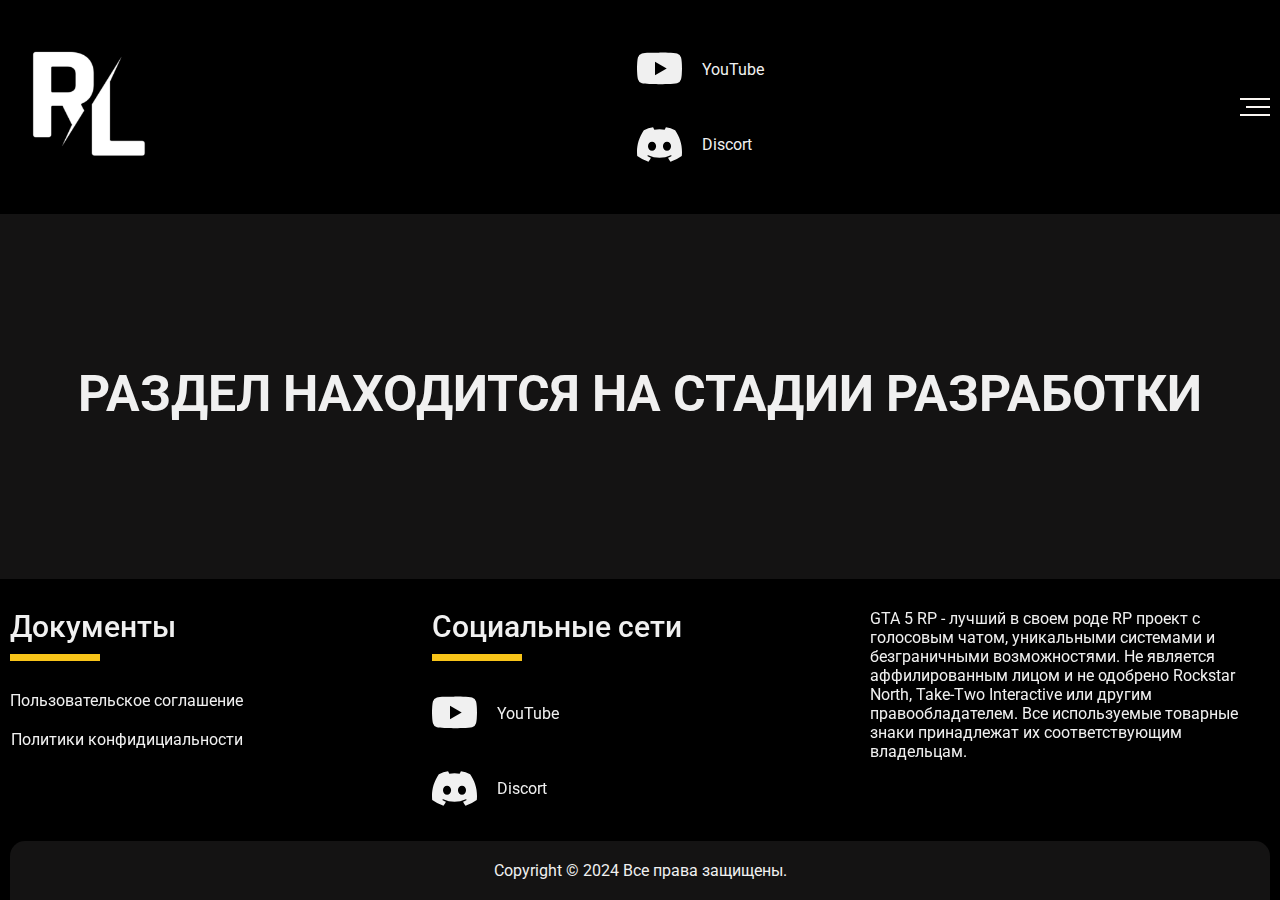
==== commit ceddaca5: "com38" ====
--- a/donat.html
+++ b/donat.html
@@ -94,11 +94,13 @@
       </header>
       <main class="main">
         <div class="container">
-          <div class="main__inner">
-            <h2 class="title-h2 title-h2--uppercase">
-              Раздел находится на стадии разработки
-            </h2>
-          </div>
+          <section class="development">
+            <div class="development__inner">
+              <h2 class="development-h2 title-h2 title-h2--uppercase">
+                Раздел находится на стадии разработки
+              </h2>
+            </div>
+          </section>
         </div>
       </main>
       <footer class="footer">
--- a/css/donat.css
+++ b/css/donat.css
@@ -1,9 +1,22 @@
-.main {
+.development {
   display: flex;
   justify-content: center;
   align-items:center;
-}
-.main__inner {
+  width: 100%;
+  height: 40vh;
 
 }
+.development__inner {
 
+}
+.development-h2{
+
+}
+@media(max-width:1113px){
+  h2.development-h2{
+    font-size: 30px;
+  }
+  .development__inner {
+    text-align: center;
+  }
+}
--- a/css/style.css
+++ b/css/style.css
@@ -337,7 +337,7 @@
   display: flex;
   justify-content: space-around;
   flex-wrap: wrap;
-  gap: 25px;
+  gap: 65px;
 }
 .adwance__item {
 
@@ -347,7 +347,7 @@
   padding: 15px 0;
 }
 .adwance__item--bg {
-  background-color:#141313;
+  background-color:#222121;
 }
 .adwance__item-wrapper1 {
   padding: 50px 80px;
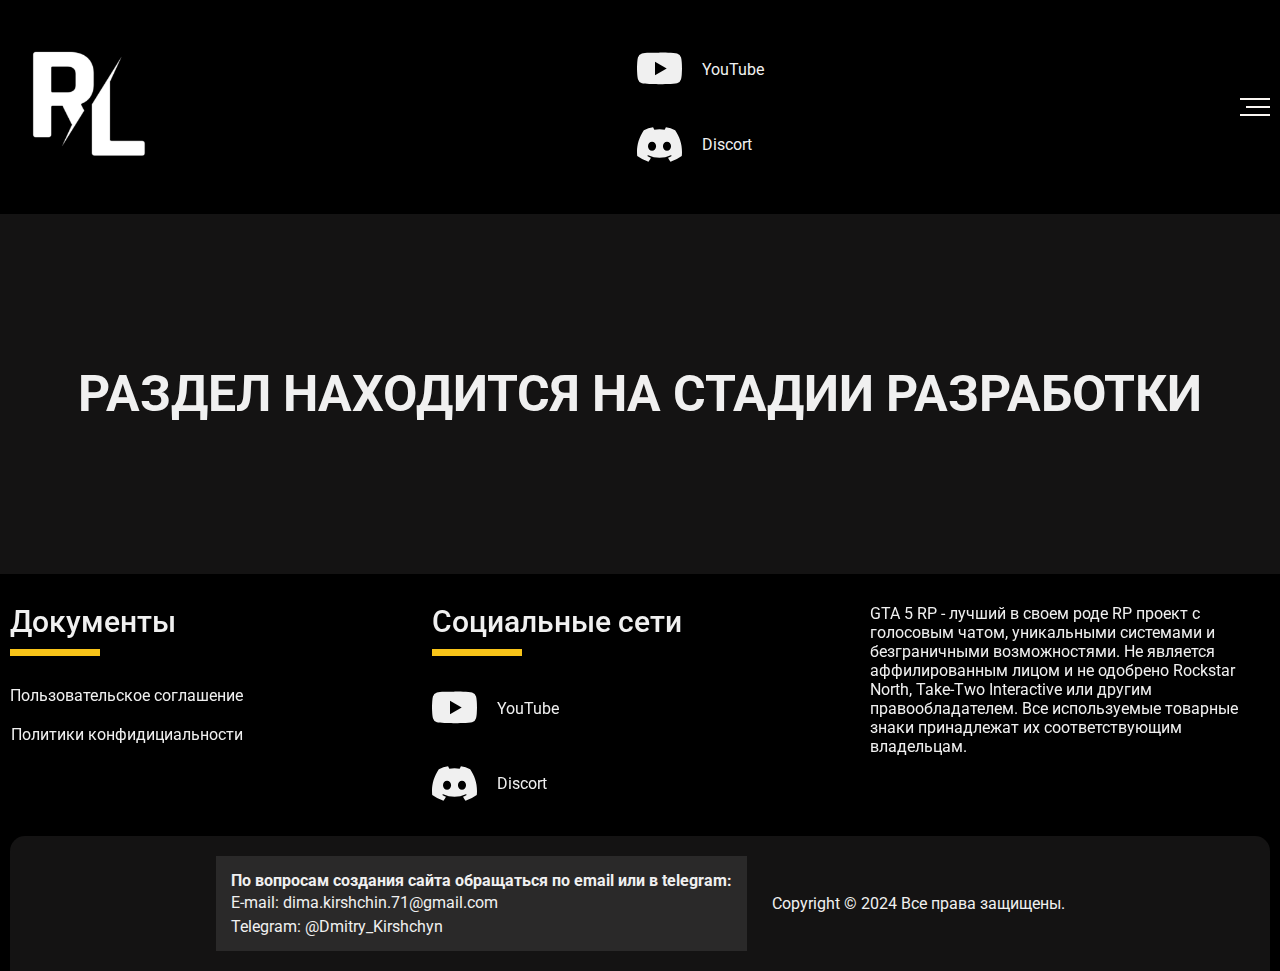
==== commit 54e89751: "co64" ====
--- a/donat.html
+++ b/donat.html
@@ -169,6 +169,23 @@
             </div>
           </div>
           <div class="footer__bottom">
+            <div class="advertising">
+              <h4 class="h4-title">
+                По вопросам создания сайта обращаться по email или в telegram:
+              </h4>
+              <ul class="advertising__list">
+                <li class="advertising__item">
+                  <a href="mailto:dima.kirshchin.71@gmail.com"
+                    >E-mail: <span>dima.kirshchin.71@gmail.com</span></a
+                  >
+                </li>
+                <li class="advertising__item">
+                  <a href="http://t.me/Dmitry_Kirshchyn/">
+                    Telegram: <span>@Dmitry_Kirshchyn</span></a
+                  >
+                </li>
+              </ul>
+            </div>
             <p class="footer__copyright">
               Copyright © 2024 Все права защищены.
             </p>
--- a/css/style.css
+++ b/css/style.css
@@ -470,12 +470,36 @@
 }
 
 .footer__bottom {
+  display: flex;
+  justify-content: center;
+  align-items:center;
+
+  gap: 25px;
   background-color: #141313;
   padding: 20px 0;
   border-radius: 15px 15px 0 0;
 }
-.footer__copyright {
-  text-align: center;
+
+
+.advertising {
+  background-color:#2a2929;
+  padding: 15px;
+  /* border-radius: 15px; */
+}
+
+.advertising__list {
+  padding-top: 3px;
+}
+.advertising__item {
+  margin-bottom: 5px;
+  &:last-child{
+    margin-bottom: 0;
+  }
+}
+.advertising__item span:hover {
+
+    color: #f8c419;
+
 }
 
 
@@ -620,6 +644,9 @@
   .home__link{
     font-size: 25px;
   }
+  .footer__bottom{
+    flex-direction: column;
+  }
 
 }
 
@@ -730,4 +757,4 @@
 
 
 
-@media(max-width:900px){}
+
